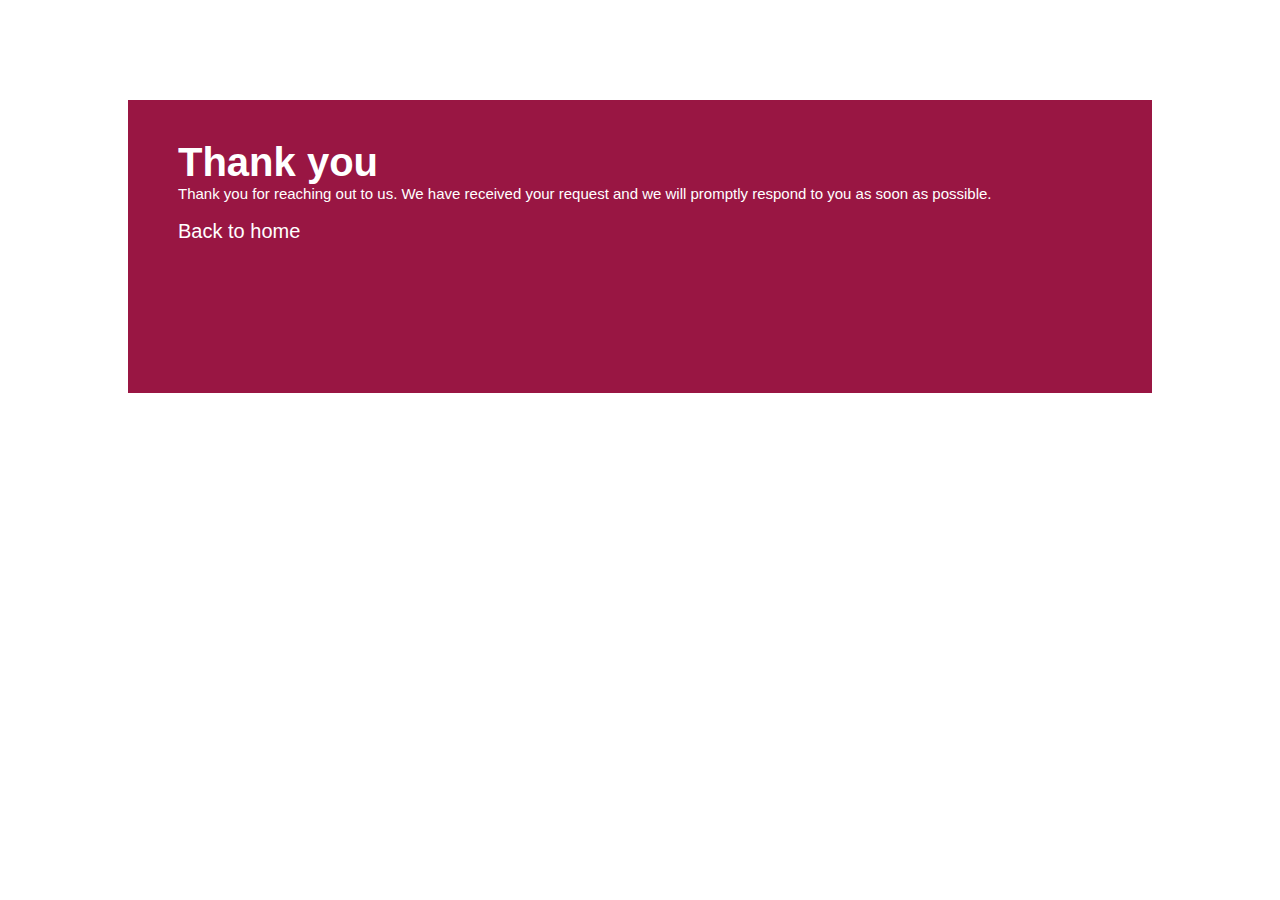
==== thanks.html @ 6373b1be "new updates" ====
<!DOCTYPE html>
<html>
<head>
<meta charset="UTF-8">
<meta name= "viewport" content="width=device-width, initial-scale=1">

<title> Form Submitted Successfully. </title>
<link rel="stylesheet" href="css/style.css">
<link rel="preconnect" href="https://fonts.gstatic.com">
<link href="assets/img/favicon.ico" rel="icon">

</head>
<style>

    body{
        padding:0;
        margin:0;
    }

    .tyaround{
        width:80%;
        margin:auto;
        margin-top:100px;
    }

    .tybg{
        background:#991643;
        color:white;
        padding-bottom:150px;
        padding-top:40px;
        padding-left:50px;
    }

    .tybg p {
        font-size:15px;
        color:white;
    }

    .tybg h1{
        font-size:40px;
    }

    .tybg a{
        color:white;
        font-size:20px;
    }

    .pty{
        color:white;
    }

</style>
<body>

    <div class="tyaround">
    <div class="tybg">
        <h1> Thank you </h1>
        <p class="pty"> Thank you for reaching out to us. We have received your request and we will promptly respond to you as soon as possible. </p>
        <br/>
         <a href="https://leafbusinessclub.online"> Back to home </a>
    </div>

</div>
</body>
</html>
---- css/style.css ----
*{
	margin: 0;
	padding:0;
	box-sizing:border-box;
	/* overflow:hidden; */
}

a{
	text-decoration:none;
}


/* .reveal{
    transform: translateY(150px);
    opacity: 0;
    transition: all 2s ease;
  }

  .reveal.active{
    transform: translateY(0px);
    opacity: 1;
  } */

ul{
	list-style-type:none;
}

li{
    text-decoration:none;
    list-style-type:none;
}


.greenbg{
    background-color:#477E1E;
    padding-bottom:0px;
}
body{
	background: #fff;
    color: #444;
    font-family: "lato", "Open Sans", sans-serif;
    position:relative;

}

html{
	scroll-behavior: smooth;
}

.container{
    width:80%;
    margin:auto;
}

#countdown{
    color: #477E1E;
    display: flex;
    font-size:30px;
    font-weight:600;
    justify-content: center;
    align-items: center;
    color: green;
}

.form h1{
    margin-top: 50px;
    margin-bottom: 40px;
    text-align: center;
    font-size:40px;
    font-weight:800;
    color: #477E1E;
}


.headlinks li a{
    color:white;
}

.headlinks li{
    display:inline;
    margin-right:100px;
}

.head{
    display: flex;
    padding-top:40px;
    justify-content: space-between;
    text-align: center;
    align-items: center;
}

.greenwidth{
    width:85%;
    margin:auto;
}

.heroflex{
    margin-top:20px;
    display: flex;
    /* padding-top:40px; */
    justify-content: space-between;
    align-items: center;
}

.heroimage{
    flex-basis:65%;
}

.herotext{
    /* margin-top:-100px; */
    flex-basis:35%;
}

.heroimage img{
    width:100%;
}

.herotext p{
    color:white;
    font-size:17px;
    font-weight:300;
}

.herotext h1{
    color:white;
    line-height:0.8em;
    margin-top:10px;
    font-size:80px;
}

.herotext button{
    border-radius: 2px;
    border:none;
    background:#72AA48;
    color:white;
    font-size:20px;
    margin-top:15px;
    font-weight:400;
    padding: 10px 25px 10px 25px;
}

.herotext button a {
    color:white;
}

/* Next */

.whatisflex{
    display: flex;
    padding-top:80px;
    width:85%;
    justify-content: space-between;
    /* align-items: center; */
    margin:auto;
    margin-top:60px;
}

.whatishead{
    flex-basis:55%;
}

.whatishead h1{
    font-size:55px;
    margin-top:-10px;
}

.whatishead h3{
    font-weight:400;
    color:#477E1E;
    font-size:35px;
}

.whatisimage img{
    width: 100%;
}

.whatisimage{
    flex-basis:60%;
}

.whatistext{
    flex-basis:30%;
}


.qm{
    color:#477E1E;
}

.whatistext p {
    font-size: 16px;
    font-weight: 400;
    line-height: 1.6em;
    margin-top:10px;
    margin-bottom:15px;
}

.name{
    font-weight:600;
}

/* Next */
/* margin-top:60px; */

.cdbg{
    background:#F5F2F2;
    padding-top:5px;
    margin-top:100px;
    margin-bottom:100px;
    padding-bottom:60px;
}

.cdcoming{
   margin-top:50px;
   margin-bottom:40px;
   text-align:center;
   font-size:30px;
   font-weight:700;
   color:#477E1E;
}


.cdoutline{
    border:1px solid rgb(184, 183, 183);
    background:none;
    padding:50px;
    width:85%;
    margin:auto;
    /* margin-bottom:200px; */
}

.cdtimeflex{
    display:flex;
    justify-content: space-around;
    margin:auto;
    width:40%;
    margin-top:20px;
    margin-bottom:40px;
}

.cdtimeflex p{
    font-size:20px;
}

.cdvenue{
    margin-top:30px;
   margin-bottom:50px;
   text-align:center;
   font-size:20px;
}

.cdflex{
    color:#477E1E;
    display: flex;
    /* padding-top:80px; */
    width:85%;
    justify-content: space-between;
    align-items: center;
    text-align:center;
    margin:auto;
}

.cdtext h1{
    font-size:90px;
    font-weight:300;
}

.cdtext p{
    font-size:30px;
    font-weight:800;
    /* margin-top:-20px; */
}

.dot {
  width: 15px;
  height: 15px;
  background-color: #477E1E;
  border-radius: 50%;
  margin-right:20px;
}

.cdmoreinfo{
    display:flex;
    justify-content: space-between;
    margin:auto;
    align-items:center;
}

.cdmoreinfomain{
    margin-top:10px;
    width:85%;
    display:flex;
    justify-content: space-around;
    margin:auto;
    align-items:center;
}

/* Form */

/* background-color: var(--e-global-color-72de1b0 );
    border-color: #A4A3A7;
    border-width: 1px 1px 1px 1px;
    border-radius: 4px 4px 4px 4px; */

    .form{
        width:70%;
        margin:auto;
    }

    .formcontrol input{
    /* background-color: var(--e-global-color-72de1b0 );
    border-color: #B2B2B2; */
    padding:20px;
    margin-bottom:25px;
    /* margin:auto; */
    width:100%;
    border: 0.5px #B2B2B2 solid;
    /* border-width: 1px; */
    border-radius: 4px
    }

.mqlist{
    display:none;
}

.mshow{
    display:none;
}

    .mqlist ul {
        /* position: fixed; */
        margin-top: 20px;
        /* top: 150px;
        left: 0; */
        z-index: 4;
        width: 100%;
        padding: 40px;
        font-size: 14px;
        text-align: left;
        background: white;
    }

    .mqlist ul li {
        color: #1f1e1e;
        border-bottom: 1px solid #477E1E;
        padding: 8px;
        display: block;
    }

    .mqlist ul a {
        color: #1f1e1e;
    }

    .mobileflex{
        display: flex;
    justify-content: space-between;
    margin: auto;

    }

    #iconcolor{
        font-size: 25px;
        color:white;
    }

    #xiconcolor{
        font-size: 25px;
        color:white;
        display:none;
    }

    .btnform{
        background: #477E1E;
    color: #fff;
    border: 0;
    padding-top: 22px;
    padding-bottom: 22px;
    margin: auto;
    text-align: center;
    /* padding-left: 155px;
    padding-right: 155px; */
    border-radius: 8px;
    font-size: 15px;
    font-weight: 600;
    margin-top: 20px;
    width:100%;
    margin-bottom: 20px;
    }

    .text-underlined {
        text-decoration: underline;
        text-decoration-thickness: 14px;
  text-decoration-color: #477E1E;

      }

      @keyframes fadeIn {
        0% { opacity: 0; transform: translateY(20px); }
        100% { opacity: 1; transform: translateY(0); }
    }

    .herotext p,
        .herotext h1,
        .herotext button {
            opacity: 0;
        }


    .herotext p {
        animation: fadeIn 1s ease-in-out 0.5s forwards;
    }

    #htx {
        animation: fadeIn 1s ease-in-out 1.5s forwards;
    }

    #htxtwo {
        animation: fadeIn 1s ease-in-out 2.5s forwards;
    }

    .herotext button {
        animation: fadeIn 1s ease-in-out 3.5s forwards;
    }

    /* #htx {
        animation: fadeIn 2s ease-in-out 2s;
    }

    #htxtwo {
        animation: fadeIn 3s ease-in-out 3s;
    } */

    .footer{
        background: #477E1E;
        color:white;
        padding-top:60px;
        padding-bottom:30px;
       margin-top:100px;
        text-align: center;
        /* display:flex;
        justify-content: center; */
        align-items:center;
    }

    .fline hr{
        margin:auto;
        text-align: center;
        margin-bottom:30px;
        /* display:flex;
        justify-content: center; */
        align-items:center;
        color:white;
        width:80%;
    }

@media (max-width: 1000px){
    .head {
        display:none;
    }

    .mshow{
        display:block;
    }

    .herotext h1 {
        color: white;
        line-height: 0.8em;
        margin-top: 10px;
        font-size: 50px;
    }

    .mobileflex {
        padding-top:30px;
        padding-bottom:15px;
        align-items:center;
    }

    .herotext p {
        font-size: 13px;
        font-weight: 300;
    }
}


@media (max-width: 800px){
    .heroflex {
        /* margin-top: 20px; */
        display: block;
    }

    .whatishead h1 {
        font-size: 45px;
        margin-top: -10px;
    }

    .whatistext p {
        margin-top:20px;
        font-size: 16px;
        font-weight: 300;
        line-height: 1.8em;
    }

    .whatisflex {
        display: block;
        /* padding-top: 80px;
        width: 85%;
        justify-content: space-between;
        margin: auto;
        margin-top: 60px; */
    }

    .heroimage img {
        margin-top:35px;
    }

    /* .cdtimeflex {
        display:  block;
    } */

    .cdtimeflex {
        display: flex;
        justify-content: space-around;
        margin: auto;
        width: 85%;
        margin-top: 20px;
        margin-bottom: 40px;
    }

    .cdtimeflex p {
        font-size: 17px;
    }

    .cdflex {
        display:block;
    }

    .cdtext h1 {
        font-size: 50px;
        font-weight: 300;
    }

    .cdvenue {
        width:90%;
        margin:auto;
        margin-top:20px;
        margin-bottom:20px;
        text-align:center;
        font-size: 14px;
    }

    .cdmoreinfomain {
        margin-top: 10px;
        width: 85%;
        display: block;
        margin: auto;
        align-items: left;
    }

    .cdmoreinfo {
        display: block;
    }

    .dot{
        display:none;
    }

    .cdmoreinfotext {
        margin-left:10px;
        margin-bottom:10px;
    }

}
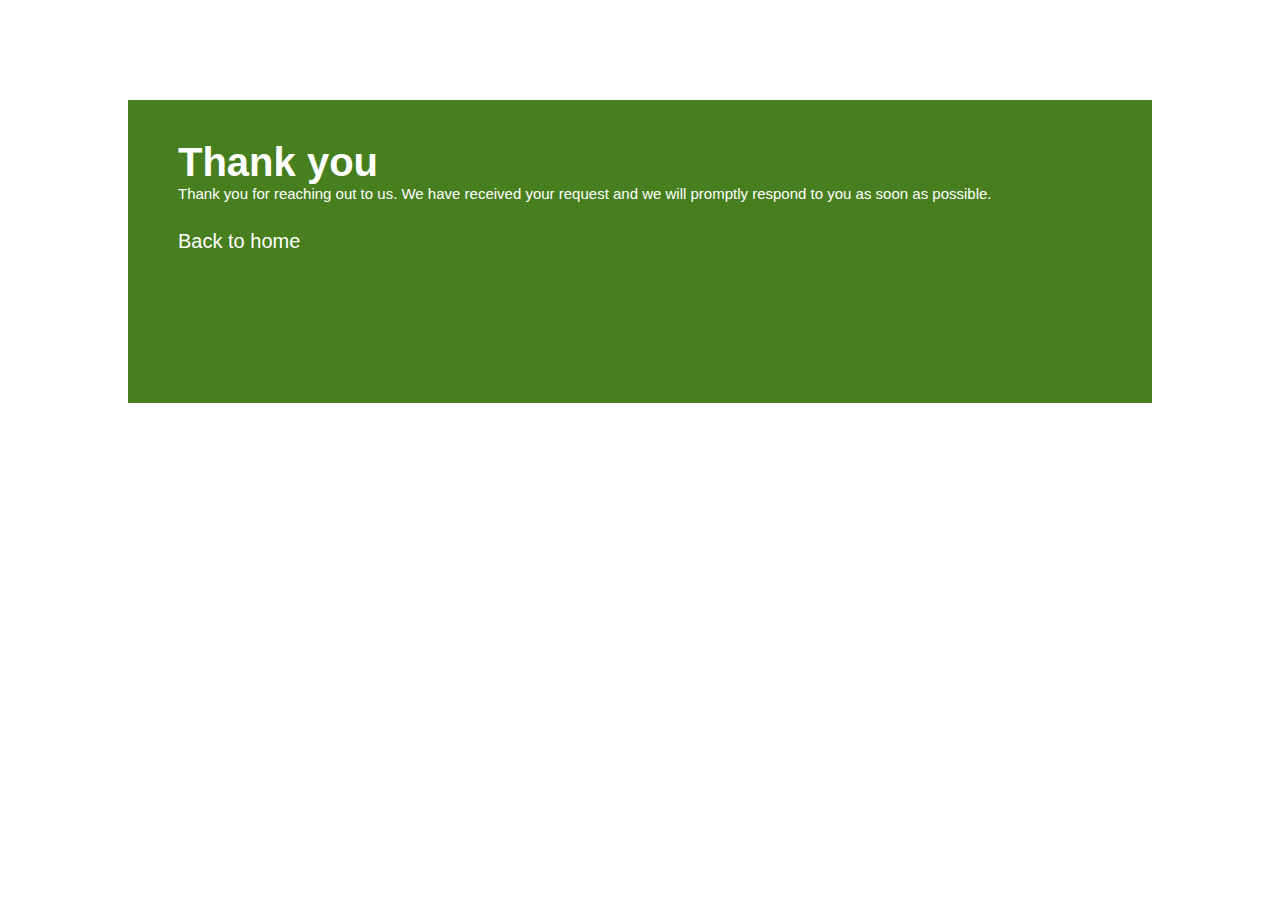
==== commit b9a1b2ee: "new updates" ====
--- a/thanks.html
+++ b/thanks.html
@@ -24,7 +24,7 @@
     }
 
     .tybg{
-        background:#991643;
+        background: #477E1E;
         color:white;
         padding-bottom:150px;
         padding-top:40px;
@@ -34,6 +34,7 @@
     .tybg p {
         font-size:15px;
         color:white;
+        margin-bottom:10px;
     }
 
     .tybg h1{
